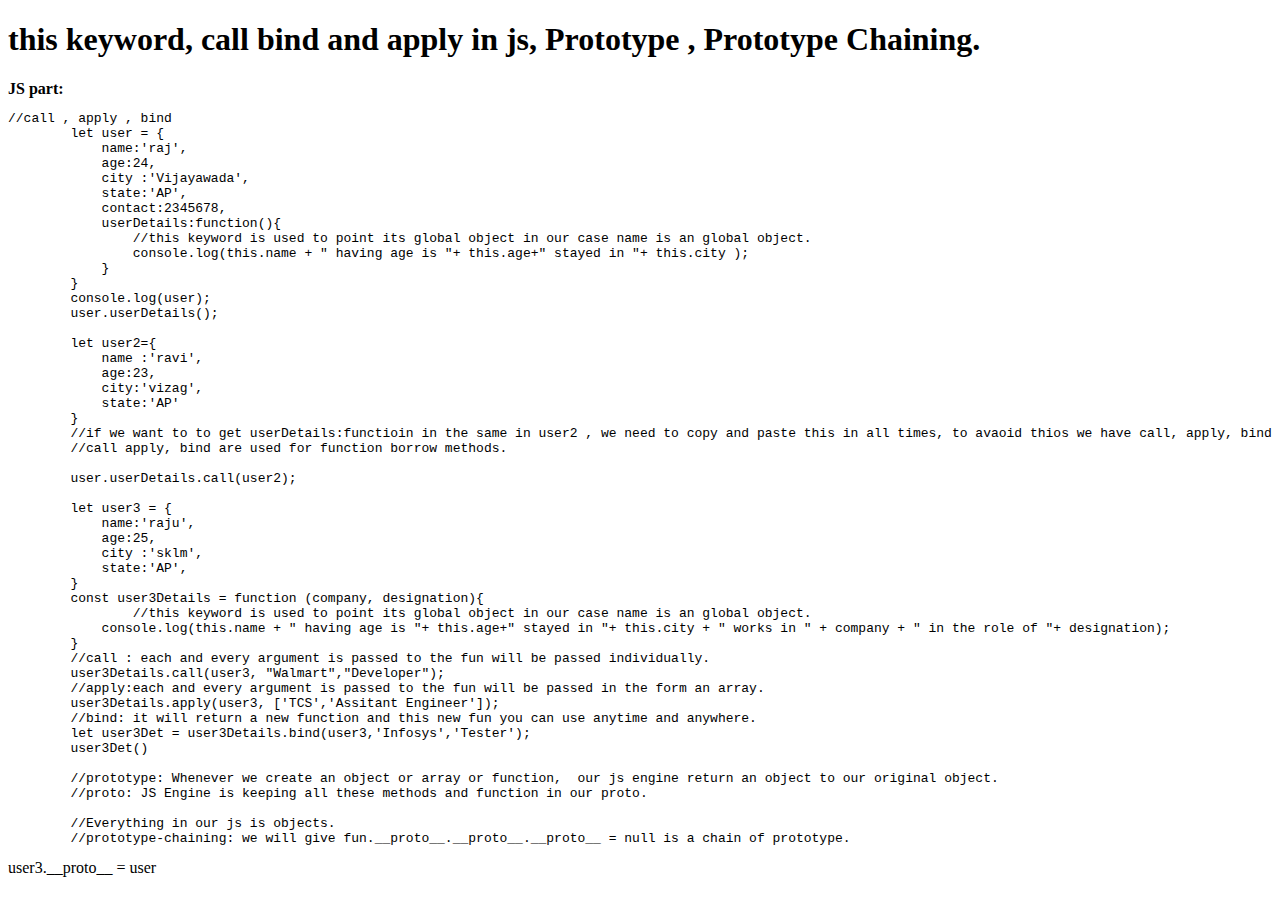
==== JS10/index.html @ 98364e7c "js10" ====
<!DOCTYPE html>
<html lang="en">
<head>
    <meta charset="UTF-8">
    <meta http-equiv="X-UA-Compatible" content="IE=edge">
    <meta name="viewport" content="width=device-width, initial-scale=1.0">
    <title>Document</title>
</head>
<body>
    <h1>
        this keyword,
        call bind and apply in js,
        Prototype ,
        Prototype Chaining.
    </h1>
    <b>JS part:</b>
    <pre>//call , apply , bind
        let user = {
            name:'raj',
            age:24,
            city :'Vijayawada',
            state:'AP',
            contact:2345678,
            userDetails:function(){
                //this keyword is used to point its global object in our case name is an global object.
                console.log(this.name + " having age is "+ this.age+" stayed in "+ this.city );
            }
        }
        console.log(user);
        user.userDetails();
        
        let user2={
            name :'ravi',
            age:23,
            city:'vizag',
            state:'AP'
        }
        //if we want to to get userDetails:functioin in the same in user2 , we need to copy and paste this in all times, to avaoid thios we have call, apply, bind 
        //call apply, bind are used for function borrow methods.
        
        user.userDetails.call(user2);
        
        let user3 = {
            name:'raju',
            age:25,
            city :'sklm',
            state:'AP',
        }
        const user3Details = function (company, designation){
                //this keyword is used to point its global object in our case name is an global object.
            console.log(this.name + " having age is "+ this.age+" stayed in "+ this.city + " works in " + company + " in the role of "+ designation);
        }
        //call : each and every argument is passed to the fun will be passed individually.
        user3Details.call(user3, "Walmart","Developer");
        //apply:each and every argument is passed to the fun will be passed in the form an array.
        user3Details.apply(user3, ['TCS','Assitant Engineer']);
        //bind: it will return a new function and this new fun you can use anytime and anywhere.
        let user3Det = user3Details.bind(user3,'Infosys','Tester');
        user3Det()
            
        //prototype: Whenever we create an object or array or function,  our js engine return an object to our original object.
        //proto: JS Engine is keeping all these methods and function in our proto.
        
        //Everything in our js is objects.
        //prototype-chaining: we will give fun.__proto__.__proto__.__proto__ = null is a chain of prototype.</pre>
        user3.__proto__ = user

    <script src="./index.js"></script>
</body>
</html>
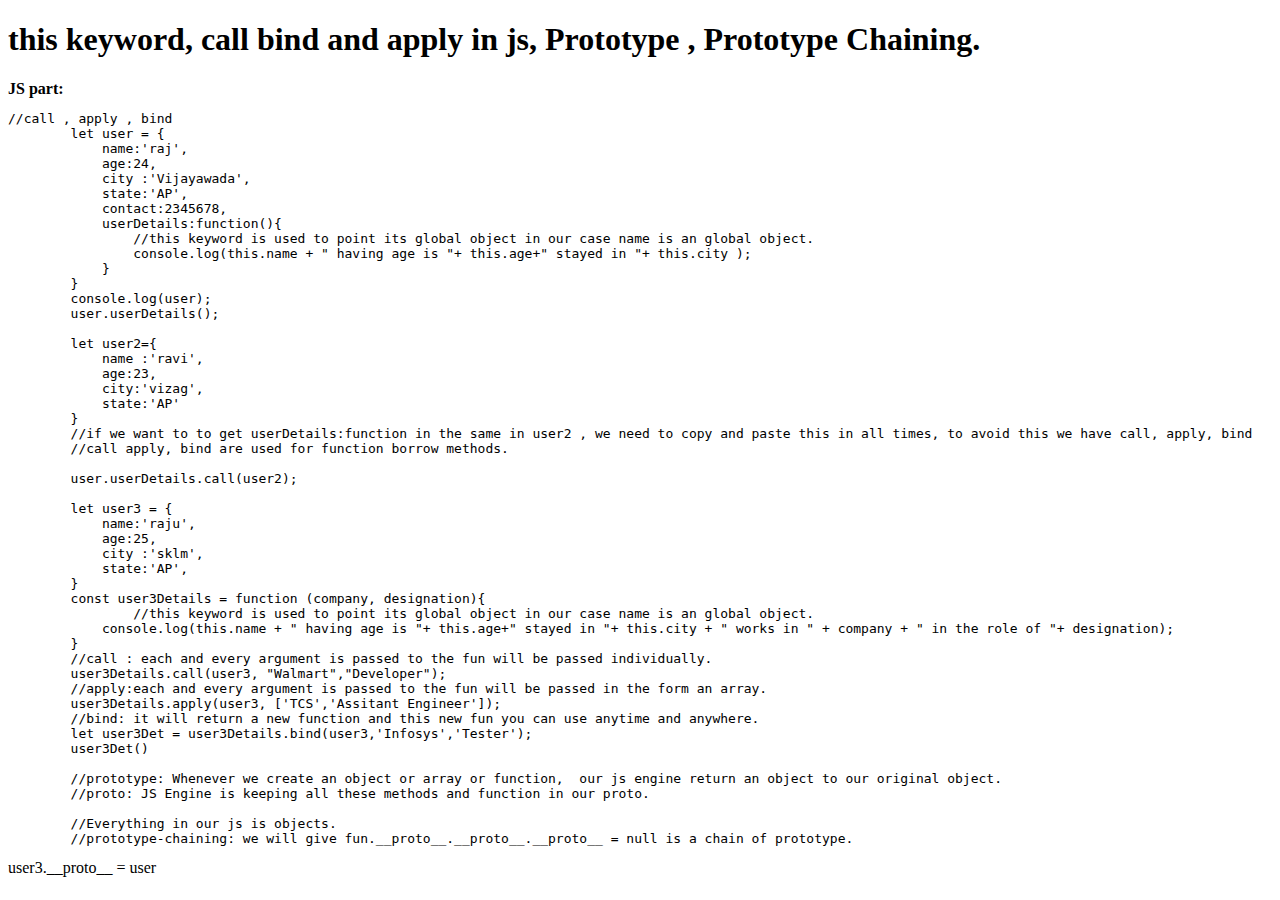
==== commit 5df1c78d: "Update index.html" ====
--- a/JS10/index.html
+++ b/JS10/index.html
@@ -35,7 +35,7 @@
             city:'vizag',
             state:'AP'
         }
-        //if we want to to get userDetails:functioin in the same in user2 , we need to copy and paste this in all times, to avaoid thios we have call, apply, bind 
+        //if we want to to get userDetails:function in the same in user2 , we need to copy and paste this in all times, to avoid this we have call, apply, bind 
         //call apply, bind are used for function borrow methods.
         
         user.userDetails.call(user2);
@@ -67,4 +67,4 @@
 
     <script src="./index.js"></script>
 </body>
-</html>+</html>
